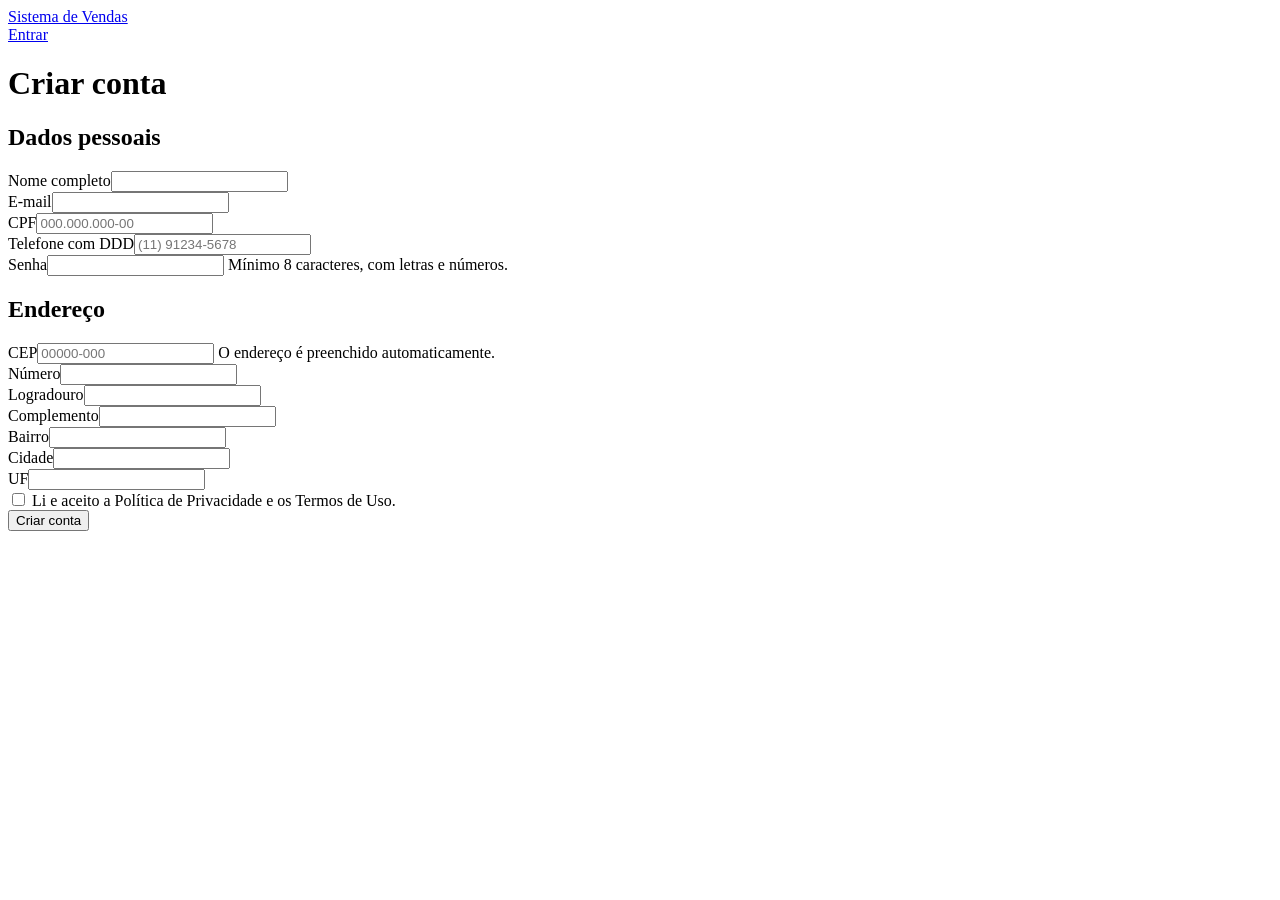
==== public/cadastro.html @ 53bb3eb5 "Etapa 2: cadastro, login, JWT e perfis de acesso - Cadastro com validacao de CPF, e-mail, telefone, " ====
<!doctype html>
<html lang="pt-BR">
<head>
  <meta charset="utf-8">
  <meta name="viewport" content="width=device-width, initial-scale=1">
  <title>Criar conta – Sistema de Vendas</title>
  <link rel="stylesheet" href="/css/estilo.css">
</head>
<body>
  <header>
    <a href="/">Sistema de Vendas</a>
    <nav><a href="/login.html">Entrar</a></nav>
  </header>
  <main>
    <form id="cadastro" class="cartao" novalidate>
      <h1>Criar conta</h1>
      <div id="mensagem" class="mensagem" role="alert"></div>

      <h2>Dados pessoais</h2>
      <div class="grade">
        <div class="inteiro"><label for="nome">Nome completo</label><input id="nome" name="nome" autocomplete="name" required></div>
        <div><label for="email">E-mail</label><input id="email" name="email" type="email" autocomplete="email" required></div>
        <div><label for="cpf">CPF</label><input id="cpf" name="cpf" inputmode="numeric" placeholder="000.000.000-00" required></div>
        <div><label for="telefone">Telefone com DDD</label><input id="telefone" name="telefone" type="tel" autocomplete="tel" placeholder="(11) 91234-5678" required></div>
        <div><label for="senha">Senha</label><input id="senha" name="senha" type="password" autocomplete="new-password" required>
          <span class="dica">Mínimo 8 caracteres, com letras e números.</span></div>
      </div>

      <h2 style="margin-top:20px">Endereço</h2>
      <div class="grade">
        <div><label for="cep">CEP</label><input id="cep" name="cep" inputmode="numeric" maxlength="9" placeholder="00000-000" required>
          <span class="dica">O endereço é preenchido automaticamente.</span></div>
        <div><label for="numero">Número</label><input id="numero" name="numero" required></div>
        <div class="inteiro"><label for="logradouro">Logradouro</label><input id="logradouro" name="logradouro" required></div>
        <div><label for="complemento">Complemento</label><input id="complemento" name="complemento"></div>
        <div><label for="bairro">Bairro</label><input id="bairro" name="bairro" required></div>
        <div><label for="cidade">Cidade</label><input id="cidade" name="cidade" required></div>
        <div><label for="uf">UF</label><input id="uf" name="uf" maxlength="2" required></div>
        <input type="hidden" name="codigo_ibge">
      </div>

      <label class="checkbox" style="margin-top:16px">
        <input type="checkbox" name="aceite_termos">
        <span>Li e aceito a Política de Privacidade e os Termos de Uso.</span>
      </label>

      <div class="acoes"><button type="submit">Criar conta</button></div>
    </form>
  </main>

  <script src="/js/api.js"></script>
  <script>
    const formulario = document.getElementById("cadastro");
    const mensagem = document.getElementById("mensagem");
    configurarCep(formulario);

    formulario.addEventListener("submit", async (evento) => {
      evento.preventDefault();
      limparMensagem(mensagem);
      const botao = formulario.querySelector("button");
      botao.disabled = true;
      const valor = (nome) => formulario.querySelector(`[name=${nome}]`).value;
      try {
        await Api.requisitar("/api/auth/cadastro", {
          metodo: "POST",
          autenticado: false,
          corpo: {
            nome: valor("nome"),
            email: valor("email"),
            cpf: valor("cpf"),
            telefone: valor("telefone"),
            senha: valor("senha"),
            endereco: lerEndereco(formulario),
            aceite_termos: formulario.querySelector("[name=aceite_termos]").checked,
          },
        });
        window.location.href = "/login.html?cadastro=ok";
      } catch (erro) {
        mostrarMensagem(mensagem, "erro", erro.message, erro.campos);
      } finally {
        botao.disabled = false;
      }
    });
  </script>
</body>
</html>
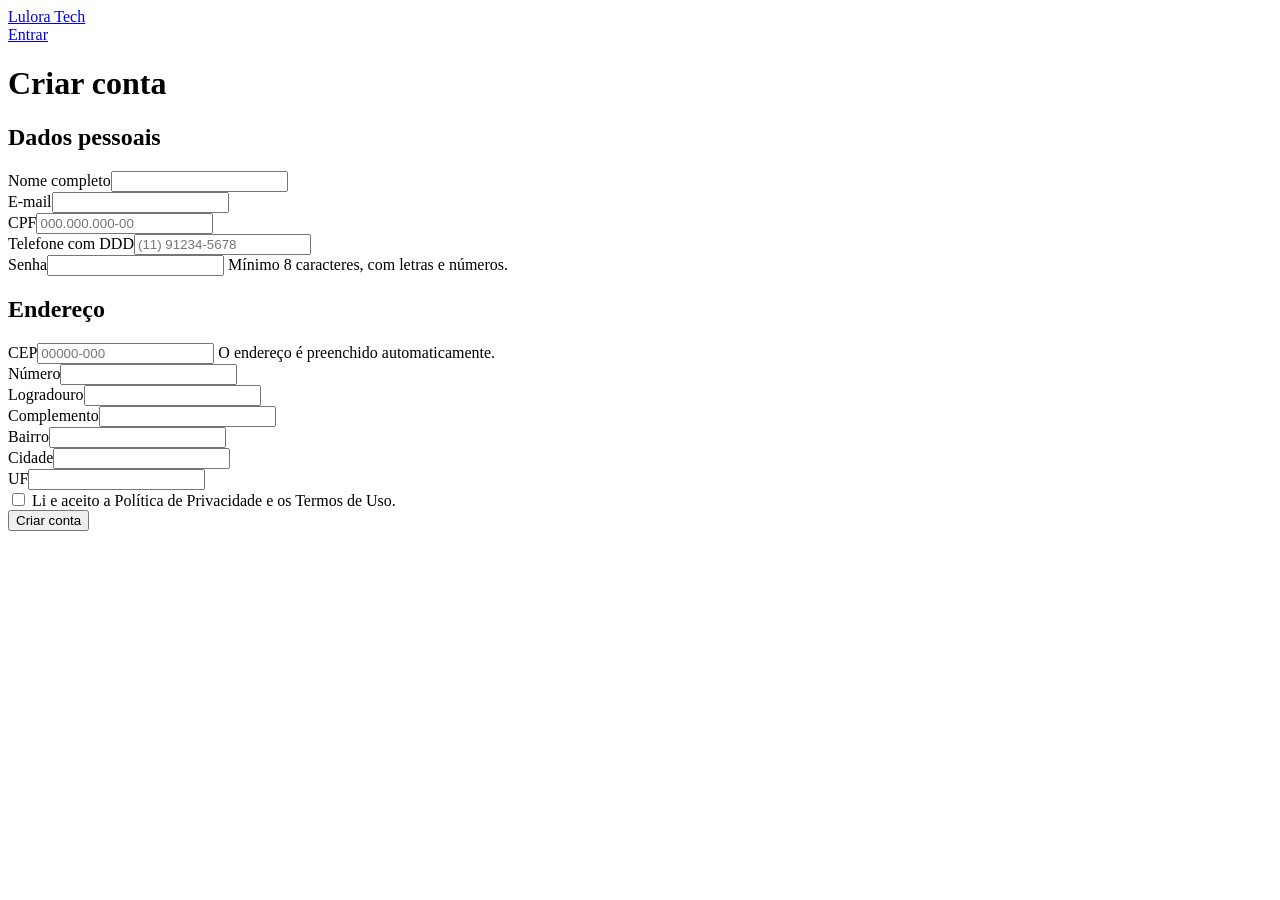
==== commit e6fb165d: "Etapa 4: carrinho, frete e reserva de estoque; nome Lulora Tech - Carrinho persistido por cliente: a" ====
--- a/public/cadastro.html
+++ b/public/cadastro.html
@@ -3,12 +3,12 @@
 <head>
   <meta charset="utf-8">
   <meta name="viewport" content="width=device-width, initial-scale=1">
-  <title>Criar conta – Sistema de Vendas</title>
+  <title>Criar conta – Lulora Tech</title>
   <link rel="stylesheet" href="/css/estilo.css">
 </head>
 <body>
   <header>
-    <a href="/">Sistema de Vendas</a>
+    <a href="/">Lulora Tech</a>
     <nav><a href="/login.html">Entrar</a></nav>
   </header>
   <main>
